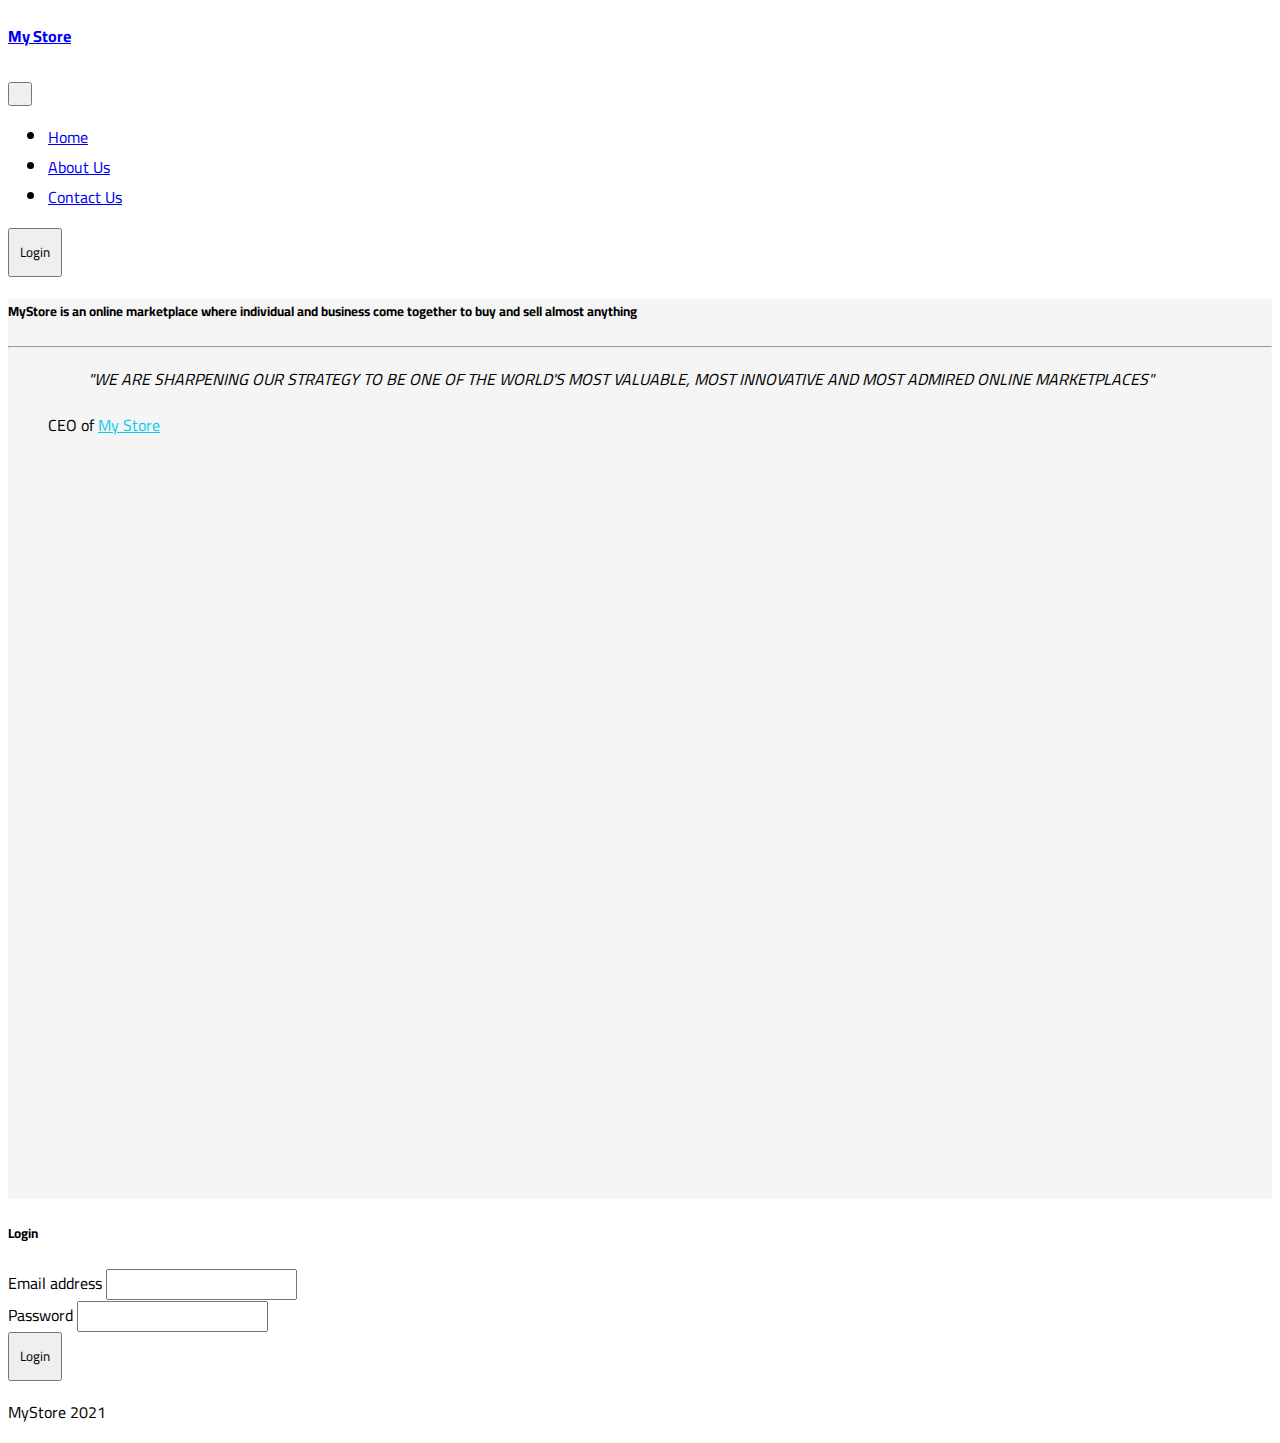
==== about.html @ bf9b0661 "First commit" ====
<!doctype html>
<html lang="en">
	<head>
		<meta charset="utf-8">
		<meta name="viewport" content="width=device-width, initial-scale=1">

		<!-- Bootstrap -->
		<link href="https://cdn.jsdelivr.net/npm/bootstrap@5.1.2/dist/css/bootstrap.min.css" rel="stylesheet" integrity="sha384-uWxY/CJNBR+1zjPWmfnSnVxwRheevXITnMqoEIeG1LJrdI0GlVs/9cVSyPYXdcSF" crossorigin="anonymous">

		<!-- Custom css style -->
		<link rel="stylesheet" href="style.css">

		<title>[FS102021] Basel Alanazi</title>
	</head>
	<body>
		<!-- HEADER SECTION -->
		<nav class="navbar navbar-expand-lg navbar-dark bg-dark">
			<div class="container-fluid">
				<a class="navbar-brand" href="#">
					<h4 class="text-info">
						My Store
					</h4>
				</a>
				<button class="navbar-toggler" type="button" data-bs-toggle="collapse" data-bs-target="#navbarNavDropdown" aria-controls="navbarNavDropdown" aria-expanded="false" aria-label="Toggle navigation">
					<span class="navbar-toggler-icon"></span>
				</button>
				<div class="collapse navbar-collapse" id="navbarNavDropdown">
					<ul class="navbar-nav">
						<li class="nav-item">
							<a class="nav-link" href="index.html">Home</a>
						</li>
						<li class="nav-item">
							<a class="nav-link active" aria-current="page" href="about.html">About Us</a>
						</li>
						<li class="nav-item">
							<a class="nav-link" href="contact.html">Contact Us</a>
						</li>
					</ul>
				</div>
				<button class="btn btn-outline-info" data-bs-toggle="modal" data-bs-target="#loginFormModal">Login</button>
			</div>
		</nav>
		<!-- END HEADER SECTION -->
		<div class="conatiner storeBackground p-5">
            <!-- WHO WE ARE -->
            <h5 class="text-center p-5 text-style-1"> MyStore is an online marketplace where individual and business come together to buy and sell almost anything</h5>

            <hr>
            <!-- CEO -->
            <div class="card">
                <div class="card-body">
                    <figure class="text-center">
                        <blockquote class="blockquote text-style-2">
                          <p>"WE ARE SHARPENING OUR STRATEGY TO BE ONE OF THE WORLD'S MOST VALUABLE, MOST INNOVATIVE AND MOST ADMIRED ONLINE MARKETPLACES"</p>
                        </blockquote>
                        <figcaption class="blockquote-footer">
                            CEO of <cite class="text-style-3">My Store</cite>
                        </figcaption>
                    </figure>
                </div>
            </div>
		</div>

		<!-- Login form modal -->
		<div class="modal fade" id="loginFormModal" tabindex="-1" aria-labelledby="loginFormModal" aria-hidden="true">
			<div class="modal-dialog">
				<div class="modal-content">
					<div class="modal-header">
						<h5 class="modal-title" id="loginFormModal">Login</h5>
					</div>
					<div class="modal-body">
						<form>
							<div class="mb-3">
							  	<label for="loginEmailInput" class="form-label">Email address</label>
							  	<input type="email" class="form-control" id="loginEmailInput" aria-describedby="emailHelp">
							</div>
							<div class="mb-3">
							  	<label for="loginPasswordInput" class="form-label">Password</label>
							  	<input type="password" class="form-control" id="loginPasswordInput">
							</div>
							<button type="submit" class="btn btn-primary">Login</button>
						  </form>
					</div>
				</div>
			</div>
		</div>
		<!-- End login form modal -->
		<!-- FOOTER -->
		<nav class="footer fixed-bottom navbar-light bg-info">
			<div class="container-fluid">
				<div class="col">
					<p class="text-dark text-center">MyStore 2021</p>
				</div>
			</div>

		</nav>
		
		<!-- Bootstrap JS -->
		<script src="https://cdn.jsdelivr.net/npm/bootstrap@5.1.2/dist/js/bootstrap.bundle.min.js" integrity="sha384-kQtW33rZJAHjgefvhyyzcGF3C5TFyBQBA13V1RKPf4uH+bwyzQxZ6CmMZHmNBEfJ" crossorigin="anonymous"></script>
  	</body>
</html>
---- style.css ----
@import url('https://fonts.googleapis.com/css2?family=Cairo:wght@200;300;400;600;700;900&display=swap');

* {
    font-family: 'Cairo', sans-serif;
}

.zoom-hover {
    transition: transform .2s;
}

.zoom-hover:hover {
    transform: scale(1.5);
}

button,img {
    padding: 10px !important;
}

img{
    border: 1px solid black !important;
}

table {
    border: 1px solid black !important;
    color: #0DCAF0 !important;
}

.custom-li{
    list-style-type: none;
}

.custom-li:before{
    content: "▪️";
}

.animate-bg-color {
    overflow: hidden;
    text-align: center;
    font-family: sans-serif;
    font-size: 18px;
    line-height: 2;    
    -webkit-animation: glow linear 1s infinite; 
    animation: glow linear 1s infinite;
} 
@-webkit-keyframes glow { 
    0% { background-color:red; }
    50% { background-color:orange; }
    100% { background-color:red; } 

} 
@keyframes glow { 
    0% { background-color:red; }
    50% { background-color:orange; }
    100% { background-color:red; } 
}

.storeBackground{
    background-color: whitesmoke;
    min-height: 100vh;
}

.text-style-1 {
    font-weight: bold;
}
.text-style-2 {
    font-style: italic;
}
.text-style-3 {
    color: #0DCAF0;
    text-decoration: underline;
    font-style: normal;
}

.social-media{
    display: flex;
    justify-content: center;
}
.social-img{
    width: 150px;
    height: 150px;
    border: none !important;
    filter: grayscale(100%);
    transition: transform .2s;
}

.social-img:hover{
    filter: none;
    transform: scale(1.5);
}
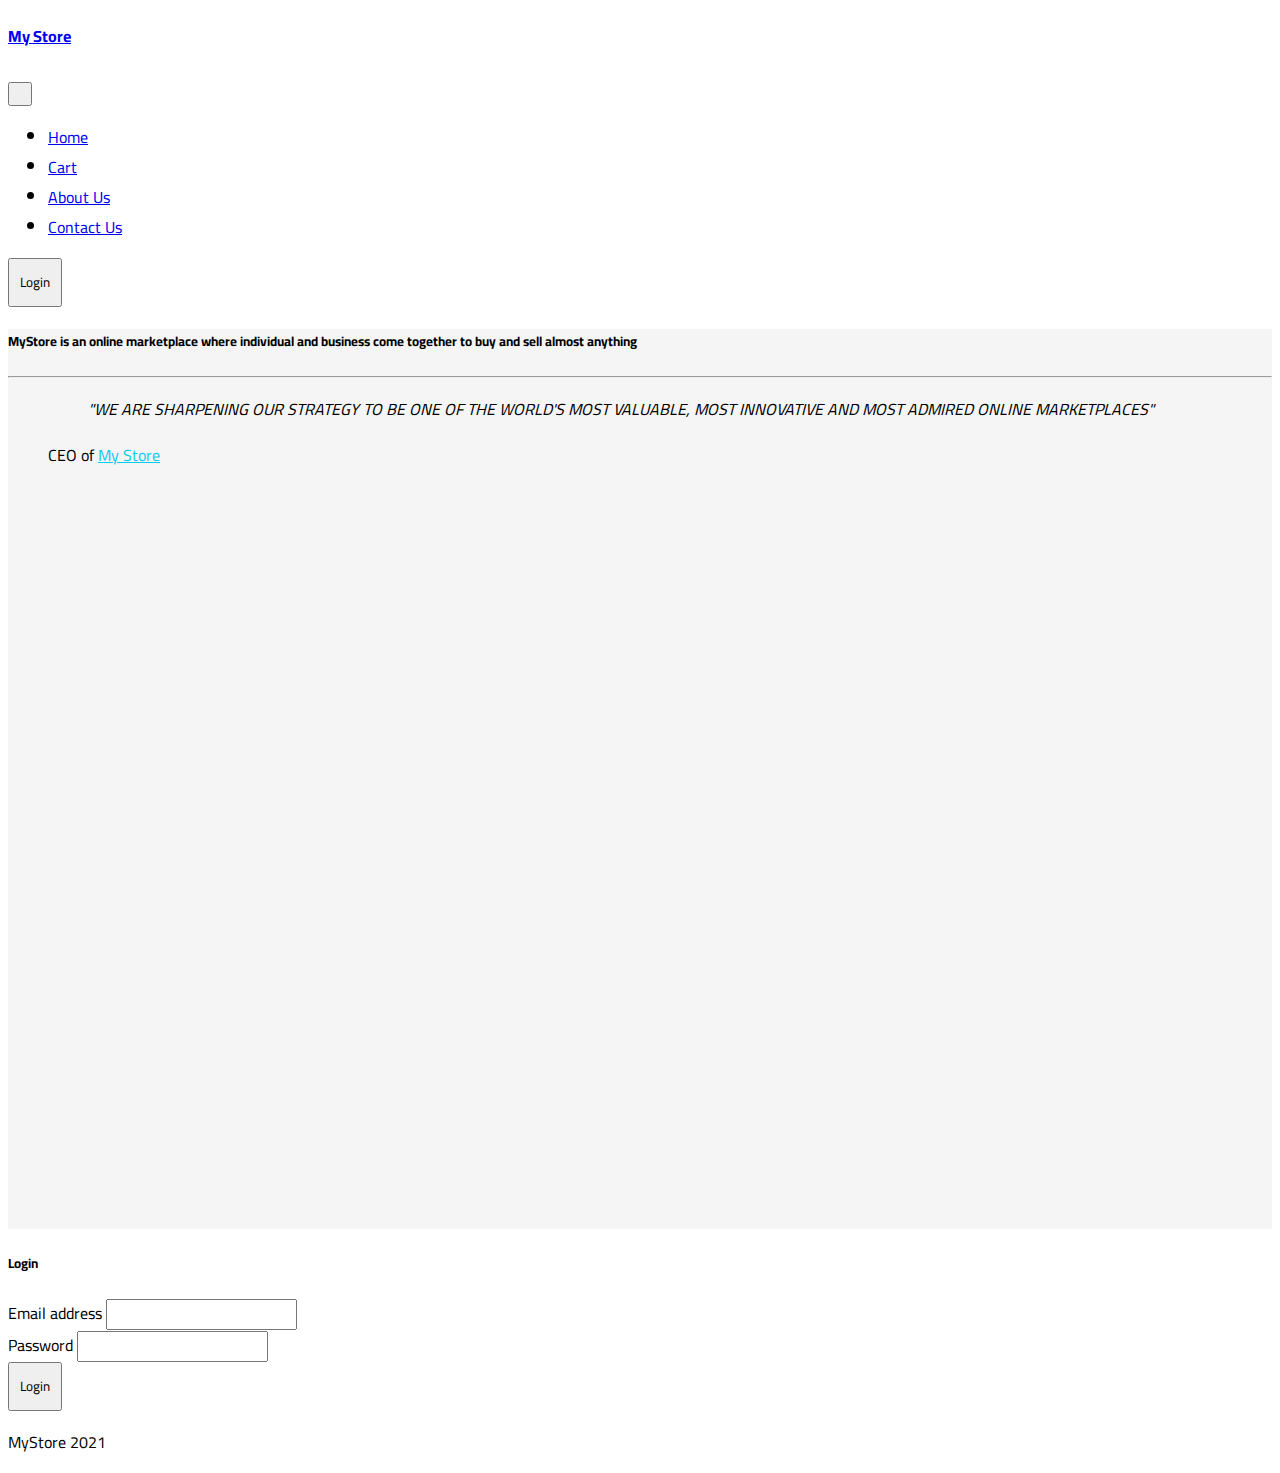
==== commit bc17f660: "Finish Part 2" ====
--- a/about.html
+++ b/about.html
@@ -6,6 +6,7 @@
 
 		<!-- Bootstrap -->
 		<link href="https://cdn.jsdelivr.net/npm/bootstrap@5.1.2/dist/css/bootstrap.min.css" rel="stylesheet" integrity="sha384-uWxY/CJNBR+1zjPWmfnSnVxwRheevXITnMqoEIeG1LJrdI0GlVs/9cVSyPYXdcSF" crossorigin="anonymous">
+		<link href="http://maxcdn.bootstrapcdn.com/font-awesome/4.1.0/css/font-awesome.min.css" rel="stylesheet">
 
 		<!-- Custom css style -->
 		<link rel="stylesheet" href="style.css">
@@ -28,6 +29,9 @@
 					<ul class="navbar-nav">
 						<li class="nav-item">
 							<a class="nav-link" href="index.html">Home</a>
+						</li>
+						<li class="nav-item">
+							<a class="nav-link" href="cart.html">Cart</a>
 						</li>
 						<li class="nav-item">
 							<a class="nav-link active" aria-current="page" href="about.html">About Us</a>
